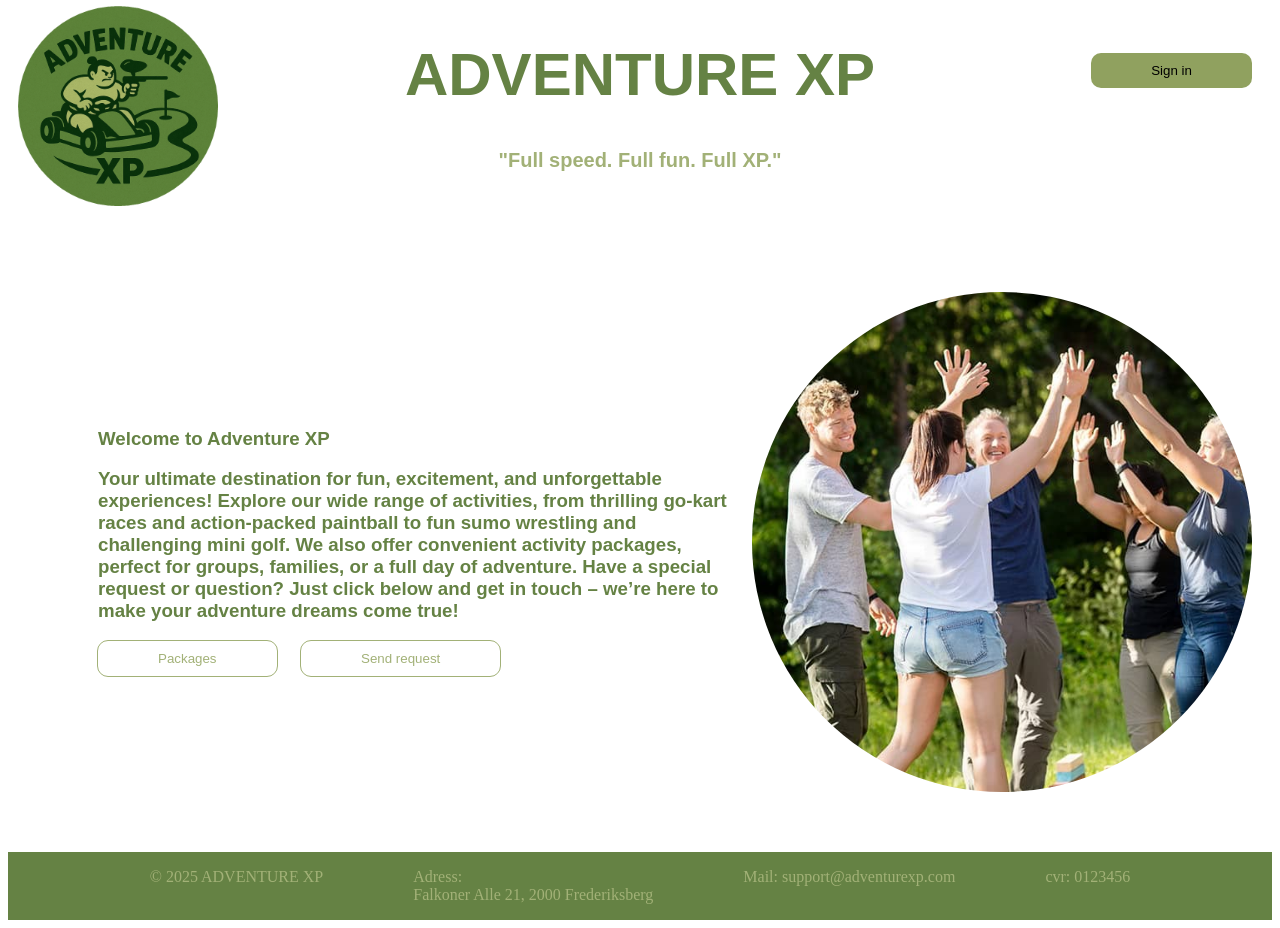
==== html/index.html @ e30b096a "- Changed some url endpoints in js - Created activity html/js/css - Specific acitivity can be showne" ====
<!DOCTYPE html>
<html lang="en">
<head>
    <meta charset="UTF-8">
    <title>Index</title>
    <link rel="stylesheet" href="/css/index.css">
    <link rel="stylesheet" href="/css/fragments.css">
</head>
<body>
<div id="header"></div>
<div class="content">

    <div class="section row intro">
        <div class="text-container">
            <h3>Welcome to Adventure XP</h3>

            <h3>Your ultimate destination for fun, excitement, and unforgettable experiences! Explore our wide range of
                activities, from thrilling go-kart races and action-packed paintball to fun sumo wrestling and
                challenging mini golf. We also offer convenient activity packages, perfect for groups, families, or a
                full day of adventure. Have a special request or question? Just click below and get in touch – we’re
                here to make your adventure dreams come true!</h3>

            <button type="button">Packages</button>
            <button type="button">Send request</button>
        </div>
        <img class="imageContainer" src="/images/teambuilding.jpg">
    </div>

    <div id="elementContainer" class="section column elements"></div>
</div>
<div id="footer"></div>
<script src="/js/index.js"></script>
<script src="/js/loadfragments.js"></script>
</body>
</html>
---- css/index.css ----
/*Sections */
.section.column{
    flex-direction: column;
}

.section{
    display: flex;
    gap: 20px;
    padding: 20px;
    color: #658244;
    font-family: Verdana, Geneva, sans-serif;
    align-items: center;
    justify-content: space-between;
}

.section.row {
    flex-direction: row;
}

.activity-section {
    display: flex;
    align-items: center;
    justify-content: center;
    gap: 40px;
    border: none;
    border-radius: 10px;
    padding: 20px;
    max-width: 1200px;
    margin: 0 auto;
}

.activity-section.reverse {
    flex-direction: row-reverse;
}

.text-container button, .introContainer button {
    border: none;
    background-color: white;
    color: #A2B177;
    outline: 1px solid #A2B177;
    border-radius: 10px;
    margin-right: 20px;
    padding-inline: 60px;
    padding-block: 10px;
}

.imageContainer {
    border-radius: 50%;
    width: 500px;
    height: 500px;
    object-fit: cover;
}

.text-container{
    width: 700px;
    margin-left: 70px;
}
---- css/fragments.css ----
/*Header */
#header{
    position: relative; /* gør absolut positionering muligt */
    text-align: center;
    font-family: Verdana, Geneva, sans-serif;
    margin-bottom: 100px;
}

#header h1{
    color: #658244;
    font-weight: bolder;
    font-size: 60px;
}

#header h2{
    color: #A2B177;
    font-size: 20px;
}

#header img{
    left: 10px;
    position: absolute; /*placeres uden for flow*/
    height: 200px;
    transform: translateY(-50%); /* vertikal centrering*/
    top: 50%; /*midt i headeren */
}

#header button{
    background-color: #90A15F;
    padding-inline: 60px;
    padding-block: 10px;
    right: 20px;
    position: absolute;
    top: 10%;
    border-radius: 10px;
    border: none;
}

/*Footer*/
#footer{
    background-color: #658244 ;
    color: #A2B177;
    display: flex;
    justify-content: center;
   gap: 90px;
}
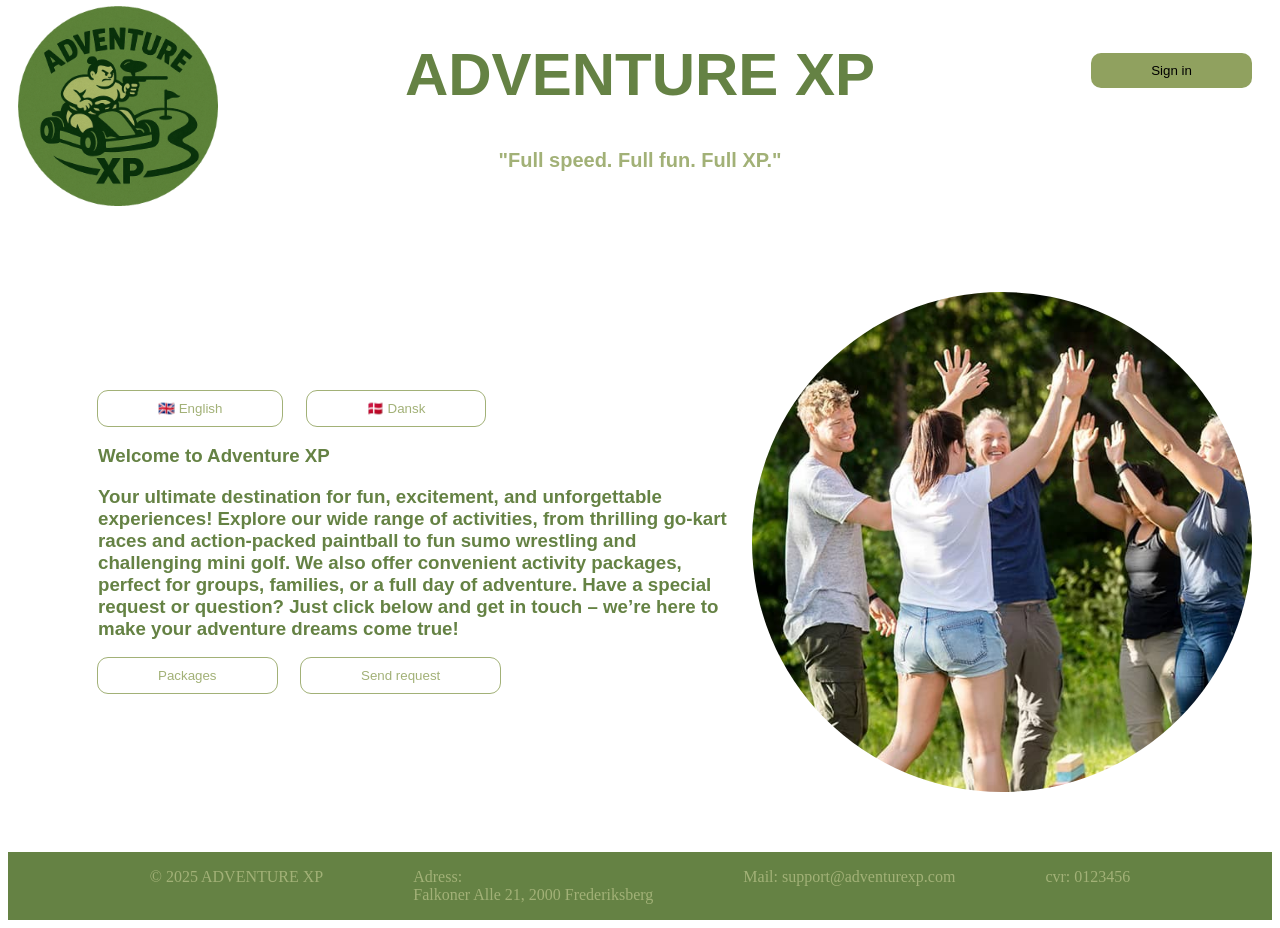
==== commit 0ff6b774: "SCRUM-43 added english/danish multilingual for the welcome textarea on index.html" ====
--- a/html/index.html
+++ b/html/index.html
@@ -3,8 +3,8 @@
 <head>
     <meta charset="UTF-8">
     <title>Index</title>
-    <link rel="stylesheet" href="/css/index.css">
-    <link rel="stylesheet" href="/css/fragments.css">
+    <link rel="stylesheet" href="/css/showAll.css">
+    <link rel="stylesheet" href="/css/general.css">
 </head>
 <body>
 <div id="header"></div>
@@ -12,16 +12,20 @@
 
     <div class="section row intro">
         <div class="text-container">
-            <h3>Welcome to Adventure XP</h3>
+            <div class="lang-switch">
+                <button type="button" id="lang-en">🇬🇧 English</button>
+                <button type="button" id="lang-da">🇩🇰 Dansk</button>
+            </div>
+            <h3 id="welcome-title">Welcome to Adventure XP</h3>
 
-            <h3>Your ultimate destination for fun, excitement, and unforgettable experiences! Explore our wide range of
+            <h3 id="welcome-description">Your ultimate destination for fun, excitement, and unforgettable experiences! Explore our wide range of
                 activities, from thrilling go-kart races and action-packed paintball to fun sumo wrestling and
                 challenging mini golf. We also offer convenient activity packages, perfect for groups, families, or a
                 full day of adventure. Have a special request or question? Just click below and get in touch – we’re
                 here to make your adventure dreams come true!</h3>
 
-            <button type="button">Packages</button>
-            <button type="button">Send request</button>
+            <button type="button" id="packages-button">Packages</button>
+            <button type="button" id="request-button">Send request</button>
         </div>
         <img class="imageContainer" src="/images/teambuilding.jpg">
     </div>
@@ -31,6 +35,8 @@
 <div id="footer"></div>
 <script src="/js/index.js"></script>
 <script src="/js/loadfragments.js"></script>
+<script src="/js/login.js"></script>
+<script src="../js/multilingual.js"></script>
 </body>
 </html>
 
--- a/css/showAll.css
+++ b/css/showAll.css
@@ -0,0 +1,43 @@
+/*Sections */
+.section.column{
+    flex-direction: column;
+}
+
+.section{
+    display: flex;
+    gap: 20px;
+    padding: 20px;
+    color: #658244;
+    font-family: Verdana, Geneva, sans-serif;
+    align-items: center;
+    justify-content: space-between;
+}
+
+.section.row {
+    flex-direction: row;
+}
+
+.activity-section {
+    display: flex;
+    align-items: center;
+    justify-content: center;
+    gap: 40px;
+    border: none;
+    border-radius: 10px;
+    padding: 20px;
+    max-width: 1200px;
+    margin: 0 auto;
+}
+
+.activity-section.reverse {
+    flex-direction: row-reverse;
+}
+
+.text-container{
+    width: 700px;
+    margin-left: 70px;
+}
+
+
+
+
--- a/css/general.css
+++ b/css/general.css
@@ -0,0 +1,72 @@
+/* Buttons */
+.text-container button, .introContainer button, .back-button, #bookingForm button, #createEmpbtn, #deleteEmpBtn, #signOutBtn, #back-button {
+    border: none;
+    background-color: white;
+    color: #A2B177;
+    outline: 1px solid #A2B177;
+    border-radius: 10px;
+    margin-right: 20px;
+    padding-inline: 60px;
+    padding-block: 10px;
+}
+
+.button-container{
+    display: flex;
+    justify-content: flex-end;
+    width: 100%;
+}
+
+/*Header */
+#header{
+    position: relative; /* gør absolut positionering muligt */
+    text-align: center;
+    font-family: Verdana, Geneva, sans-serif;
+    margin-bottom: 100px;
+}
+
+#header h1{
+    color: #658244;
+    font-weight: bolder;
+    font-size: 60px;
+}
+
+#header h2{
+    color: #A2B177;
+    font-size: 20px;
+}
+
+#header img{
+    left: 10px;
+    position: absolute;
+    height: 200px;
+    transform: translateY(-50%);
+    top: 50%;
+}
+
+#header button{
+    background-color: #90A15F;
+    padding-inline: 60px;
+    padding-block: 10px;
+    right: 20px;
+    position: absolute;
+    top: 10%;
+    border-radius: 10px;
+    border: none;
+}
+
+/*Footer*/
+#footer{
+    background-color: #658244 ;
+    color: #A2B177;
+    display: flex;
+    justify-content: center;
+    gap: 90px;
+}
+
+/* image */
+.imageContainer {
+    border-radius: 50%;
+    width: 500px;
+    height: 500px;
+    object-fit: cover;
+}
